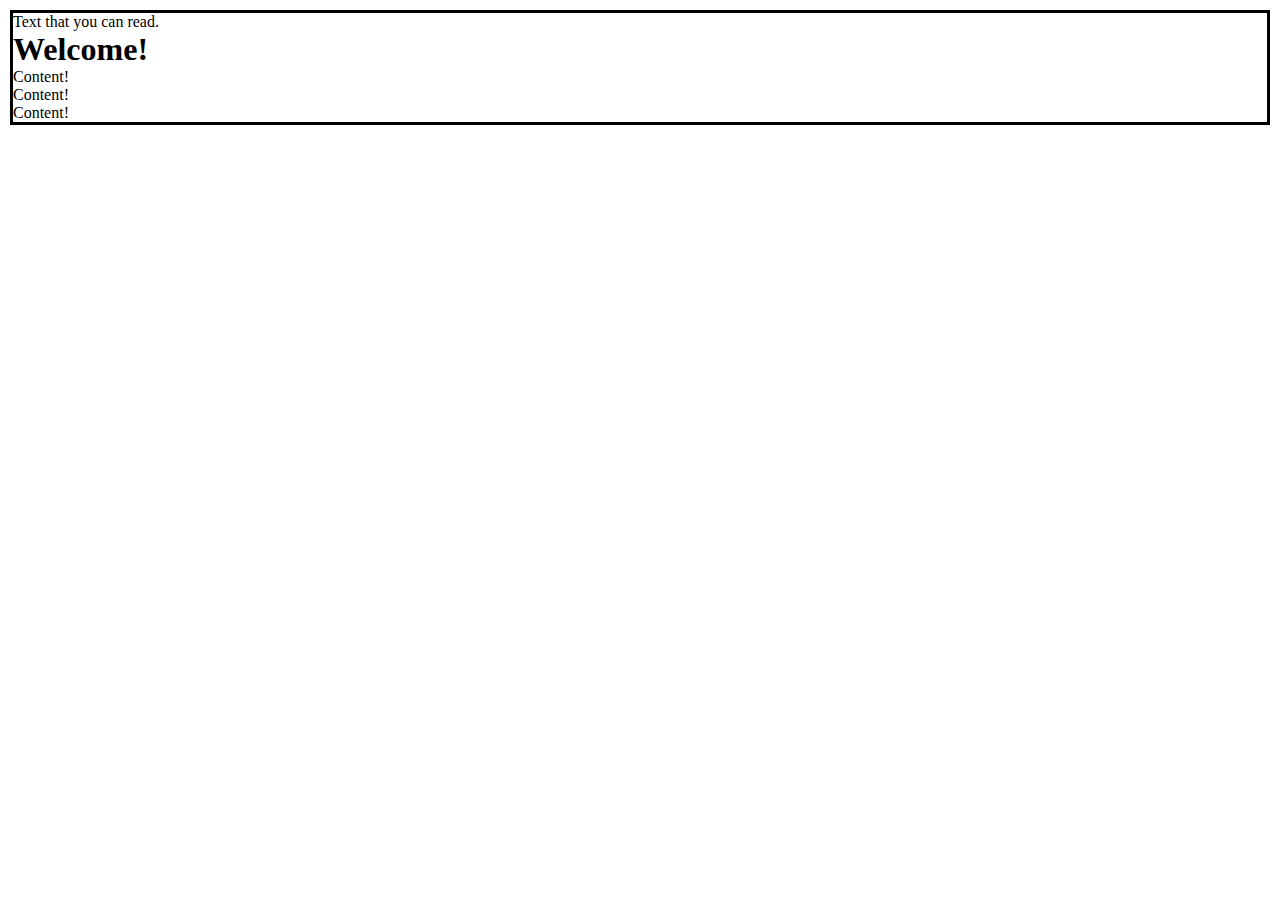
==== template.html @ cd484159 "12 June @ 13:18 PST" ====
<!DOCTYPE html>
<html>
    <!-- HTML comment
        Jim Bradley (S-James.Bradley@lwtech.edu)
        CSD 112 - S20 - 9655: HTML & CSS, Spring 2020
        Final Project
    -->
    <head>
		<meta charset = "UTF-8" />
        <link rel = "stylesheet" type = "text/css" href = "./fpResources/fpStyleSheet.css" media = "screen">
        <title>Title of the page</title>
        <script type = "text/javascript">
        </script>
    </head>
    <body>
        <div id = "bodyContainer">
            <div id = "headerContainer">
                <div id = "headerContent">
                    <div id = "corpName">
                    </div> <!-- corpName -->
                    <span id = "corpSlogan">
                        <p>Text that you can read.</p>
                    </span> <!-- corpSlogan -->
                    <h1>Welcome!</h1>
                    <p>Content!</p>
                </div> <!-- headerContent -->
                <div id = "navBar">
                    <p>Content!</p>
                </div> <!-- navBar -->
                <div id = "corpLogo">
                    <p>Content!</p>
                </div> <!-- corpLogo -->
            </div> <!-- headerContainer -->
        </div> <!-- bodyContainer -->
    </body>
</html>
---- fpResources/fpStyleSheet.css ----
* {
    margin: 0;
    padding: 0;
}

#bodyContainer {
    box-sizing: border-box;
    margin: 10px;
    width: auto;
    height: auto;
    border-style: solid;
    box-sizing: border-box;
    border-style: solid;
}
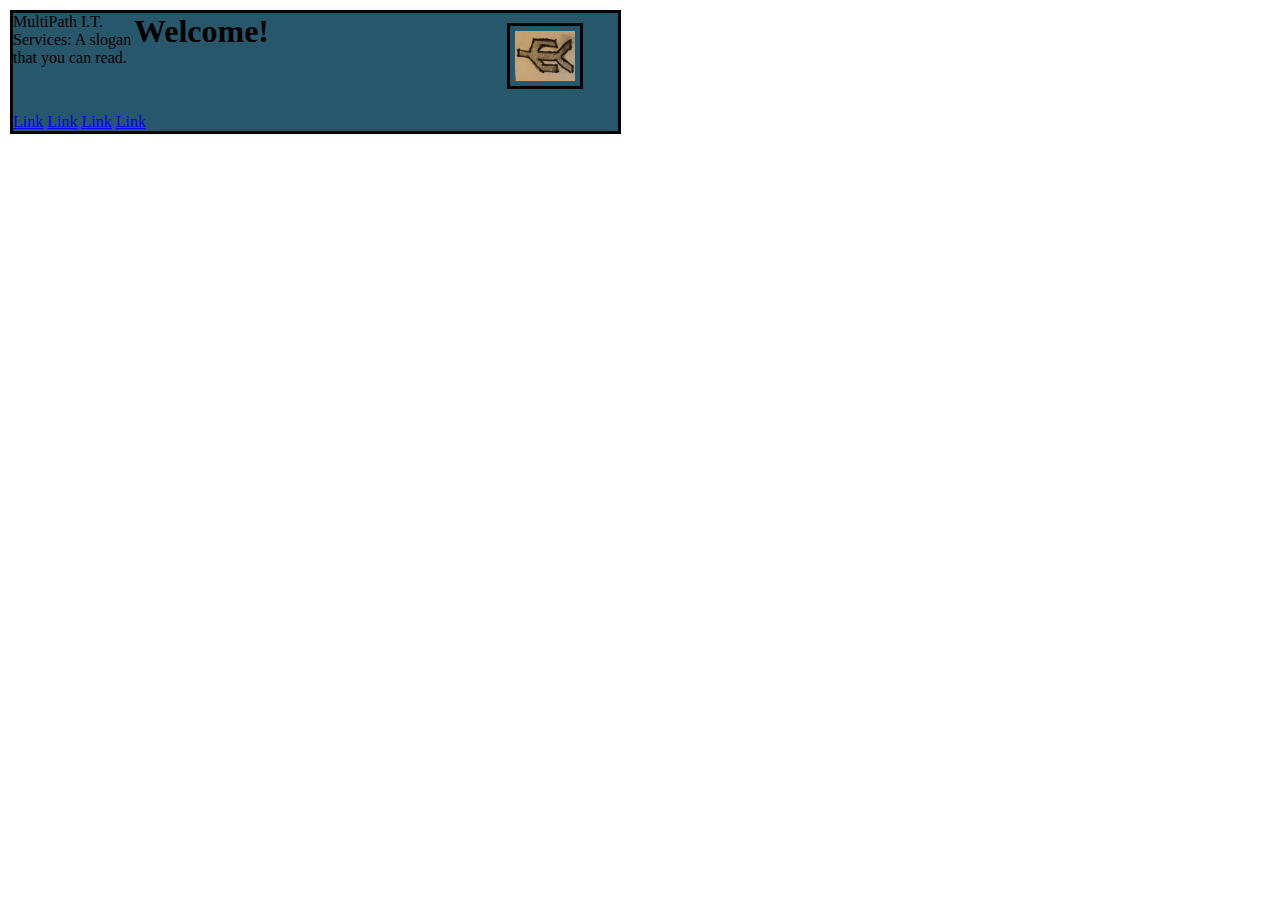
==== commit b2d48236: "13 June @ 1624 PST" ====
--- a/template.html
+++ b/template.html
@@ -7,30 +7,28 @@
     -->
     <head>
 		<meta charset = "UTF-8" />
-        <link rel = "stylesheet" type = "text/css" href = "./fpResources/fpStyleSheet.css" media = "screen">
-        <title>Title of the page</title>
+        <link rel = "stylesheet" type = "text/css" href = "./fpResources/css/fpStyleSheet.css" media = "screen">
+        <title>MultiPath I.T. Services - Welcome!</title>
         <script type = "text/javascript">
         </script>
     </head>
     <body>
-        <div id = "bodyContainer">
-            <div id = "headerContainer">
-                <div id = "headerContent">
-                    <div id = "corpName">
-                    </div> <!-- corpName -->
-                    <span id = "corpSlogan">
-                        <p>Text that you can read.</p>
-                    </span> <!-- corpSlogan -->
+        <div class = "containerBody">
+            <div class = "containerTop">
+                <div id = "topSlogan">
+                    <span>MultiPath I.T. Services: A slogan that you can read.
+                    </span>
+                </div> <!-- topSlogan -->
+                <div id = "topWelcomeText">
                     <h1>Welcome!</h1>
-                    <p>Content!</p>
-                </div> <!-- headerContent -->
-                <div id = "navBar">
-                    <p>Content!</p>
-                </div> <!-- navBar -->
-                <div id = "corpLogo">
-                    <p>Content!</p>
-                </div> <!-- corpLogo -->
-            </div> <!-- headerContainer -->
-        </div> <!-- bodyContainer -->
+                </div> <!-- topWelcomeText -->
+                <div id = "topLogo">
+                    <img alt = "Logo: MultiPath I.T." src = "./fpResources/images/logoMP.png">
+                </div><!-- topLogo -->
+                <div id = "topNavBar">
+                    <a href = "#">Link</a> <a href = "#">Link</a> <a href = "#">Link</a> <a href = "#">Link</a>
+                </div><!-- topNavBar -->
+            </div> <!-- containerTop -->
+        </div> <!-- containerBody -->
     </body>
 </html>
--- a/fpResources/css/fpStyleSheet.css
+++ b/fpResources/css/fpStyleSheet.css
@@ -0,0 +1,51 @@
+* {
+    margin: 0;
+    padding: 0;
+}
+
+.containerBody {
+    font-family: 'Open Sans';
+    background-color: #27576B;
+    display: grid;
+    position: absolute;
+    box-sizing: border-box;
+    margin: 10px;
+    width: auto;
+    height: auto;
+    border-style: solid;
+    box-sizing: border-box;
+    border-style: solid;
+}
+
+.containerTop {
+    display: grid;
+    grid-template-columns: 20% auto 20%;
+}
+
+#topSlogan {
+    grid-column-start: 1;
+    grid-column-end: 1;
+}
+
+#topWelcomeText {
+    grid-column-start: 2;
+    grid-column-end: 2;
+}
+
+#topLogo {
+    grid-column-start: 3;
+    grid-column-end: 3;
+}
+
+#topLogo img {
+    width: 50%;
+    height: 50%;
+    padding: 5px;
+    margin: 10px;
+    border-style: solid;
+}
+
+#topNavBar {
+    grid-column-start: 1;
+    grid-column-end: 3;
+}
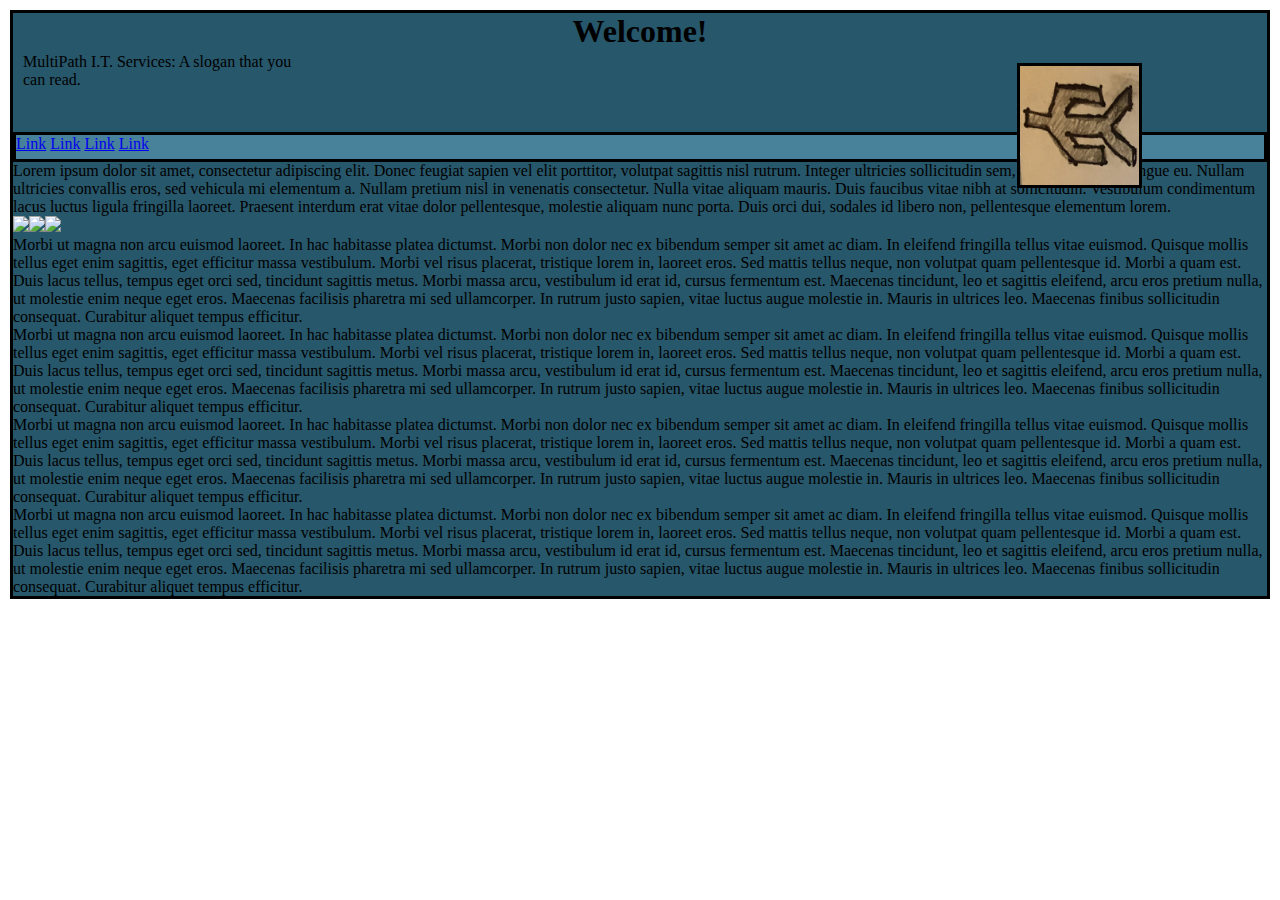
==== commit 93f34661: "Updates from 14 June 2020" ====
--- a/template.html
+++ b/template.html
@@ -15,10 +15,9 @@
     <body>
         <div class = "containerBody">
             <div class = "containerTop">
-                <div id = "topSlogan">
-                    <span>MultiPath I.T. Services: A slogan that you can read.
-                    </span>
-                </div> <!-- topSlogan -->
+                <span id = "topSlogan">
+                    <span>MultiPath I.T. Services</span>: A slogan that you can read.
+                </span> <!-- topSlogan -->
                 <div id = "topWelcomeText">
                     <h1>Welcome!</h1>
                 </div> <!-- topWelcomeText -->
@@ -29,6 +28,14 @@
                     <a href = "#">Link</a> <a href = "#">Link</a> <a href = "#">Link</a> <a href = "#">Link</a>
                 </div><!-- topNavBar -->
             </div> <!-- containerTop -->
+            <div id = "bodyText">
+                <p>Lorem ipsum dolor sit amet, consectetur adipiscing elit. Donec feugiat sapien vel elit porttitor, volutpat sagittis nisl rutrum. Integer ultricies sollicitudin sem, non sodales dui congue eu. Nullam ultricies convallis eros, sed vehicula mi elementum a. Nullam pretium nisl in venenatis consectetur. Nulla vitae aliquam mauris. Duis faucibus vitae nibh at sollicitudin. Vestibulum condimentum lacus luctus ligula fringilla laoreet. Praesent interdum erat vitae dolor pellentesque, molestie aliquam nunc porta. Duis orci dui, sodales id libero non, pellentesque elementum lorem.</p>
+                <img src = "#"><img src = "#"><img src = "#">
+                <p>Morbi ut magna non arcu euismod laoreet. In hac habitasse platea dictumst. Morbi non dolor nec ex bibendum semper sit amet ac diam. In eleifend fringilla tellus vitae euismod. Quisque mollis tellus eget enim sagittis, eget efficitur massa vestibulum. Morbi vel risus placerat, tristique lorem in, laoreet eros. Sed mattis tellus neque, non volutpat quam pellentesque id. Morbi a quam est. Duis lacus tellus, tempus eget orci sed, tincidunt sagittis metus. Morbi massa arcu, vestibulum id erat id, cursus fermentum est. Maecenas tincidunt, leo et sagittis eleifend, arcu eros pretium nulla, ut molestie enim neque eget eros. Maecenas facilisis pharetra mi sed ullamcorper. In rutrum justo sapien, vitae luctus augue molestie in. Mauris in ultrices leo. Maecenas finibus sollicitudin consequat. Curabitur aliquet tempus efficitur.</p>
+                <p>Morbi ut magna non arcu euismod laoreet. In hac habitasse platea dictumst. Morbi non dolor nec ex bibendum semper sit amet ac diam. In eleifend fringilla tellus vitae euismod. Quisque mollis tellus eget enim sagittis, eget efficitur massa vestibulum. Morbi vel risus placerat, tristique lorem in, laoreet eros. Sed mattis tellus neque, non volutpat quam pellentesque id. Morbi a quam est. Duis lacus tellus, tempus eget orci sed, tincidunt sagittis metus. Morbi massa arcu, vestibulum id erat id, cursus fermentum est. Maecenas tincidunt, leo et sagittis eleifend, arcu eros pretium nulla, ut molestie enim neque eget eros. Maecenas facilisis pharetra mi sed ullamcorper. In rutrum justo sapien, vitae luctus augue molestie in. Mauris in ultrices leo. Maecenas finibus sollicitudin consequat. Curabitur aliquet tempus efficitur.</p>
+                <p>Morbi ut magna non arcu euismod laoreet. In hac habitasse platea dictumst. Morbi non dolor nec ex bibendum semper sit amet ac diam. In eleifend fringilla tellus vitae euismod. Quisque mollis tellus eget enim sagittis, eget efficitur massa vestibulum. Morbi vel risus placerat, tristique lorem in, laoreet eros. Sed mattis tellus neque, non volutpat quam pellentesque id. Morbi a quam est. Duis lacus tellus, tempus eget orci sed, tincidunt sagittis metus. Morbi massa arcu, vestibulum id erat id, cursus fermentum est. Maecenas tincidunt, leo et sagittis eleifend, arcu eros pretium nulla, ut molestie enim neque eget eros. Maecenas facilisis pharetra mi sed ullamcorper. In rutrum justo sapien, vitae luctus augue molestie in. Mauris in ultrices leo. Maecenas finibus sollicitudin consequat. Curabitur aliquet tempus efficitur.</p>
+                <p>Morbi ut magna non arcu euismod laoreet. In hac habitasse platea dictumst. Morbi non dolor nec ex bibendum semper sit amet ac diam. In eleifend fringilla tellus vitae euismod. Quisque mollis tellus eget enim sagittis, eget efficitur massa vestibulum. Morbi vel risus placerat, tristique lorem in, laoreet eros. Sed mattis tellus neque, non volutpat quam pellentesque id. Morbi a quam est. Duis lacus tellus, tempus eget orci sed, tincidunt sagittis metus. Morbi massa arcu, vestibulum id erat id, cursus fermentum est. Maecenas tincidunt, leo et sagittis eleifend, arcu eros pretium nulla, ut molestie enim neque eget eros. Maecenas facilisis pharetra mi sed ullamcorper. In rutrum justo sapien, vitae luctus augue molestie in. Mauris in ultrices leo. Maecenas finibus sollicitudin consequat. Curabitur aliquet tempus efficitur.</p>
+            </div><!-- bodyText -->
         </div> <!-- containerBody -->
     </body>
 </html>
--- a/fpResources/css/fpStyleSheet.css
+++ b/fpResources/css/fpStyleSheet.css
@@ -4,7 +4,7 @@
 }
 
 .containerBody {
-    font-family: 'Open Sans';
+    box-sizing: border-box;
     background-color: #27576B;
     display: grid;
     position: absolute;
@@ -14,38 +14,65 @@
     height: auto;
     border-style: solid;
     box-sizing: border-box;
-    border-style: solid;
 }
 
 .containerTop {
+    box-sizing: border-box;
     display: grid;
-    grid-template-columns: 20% auto 20%;
+    grid-template-rows: 20% 60% 20%;
+}
+
+#topWelcomeText {
+    box-sizing: border-box;
+    /* border-style: solid;
+    box-sizing: border-box; */
+    grid-column: 1 / span 3;
+    grid-row: 1 / span 2;
+    text-align: center;
+}
+
+#topNavBar {
+    box-sizing: border-box;
+    /* border-style: solid;
+    box-sizing: border-box; */
+    grid-column: 1 / span 3;
+    grid-row: 3;
 }
 
 #topSlogan {
-    grid-column-start: 1;
-    grid-column-end: 1;
-}
-
-#topWelcomeText {
-    grid-column-start: 2;
-    grid-column-end: 2;
+    box-sizing: border-box;
+    /* border-style: solid;
+    box-sizing: border-box; */
+    grid-column: 1;
+    grid-row: 2;
+    margin: 10px;
+    width: 50%;
+    height: 50%;
 }
 
 #topLogo {
-    grid-column-start: 3;
-    grid-column-end: 3;
+    z-index: 1;
+    box-sizing: border-box;
+    /* border-style: solid;
+    box-sizing: border-box; */
+    margin-left: auto;
+    padding: 20px 0px 0px 0px;
+    grid-row: 2 / span 2;
+    grid-column: 3;
+    max-width: 50%;
 }
 
 #topLogo img {
-    width: 50%;
-    height: 50%;
-    padding: 5px;
-    margin: 10px;
+    box-sizing: border-box;
     border-style: solid;
+    box-sizing: border-box;
+    max-width: 50%;
+    margin-left: auto;
+    margin-right: auto;
 }
 
 #topNavBar {
-    grid-column-start: 1;
-    grid-column-end: 3;
+    box-sizing: border-box;
+    border-style: solid;
+    background-color: #48819A;
 }
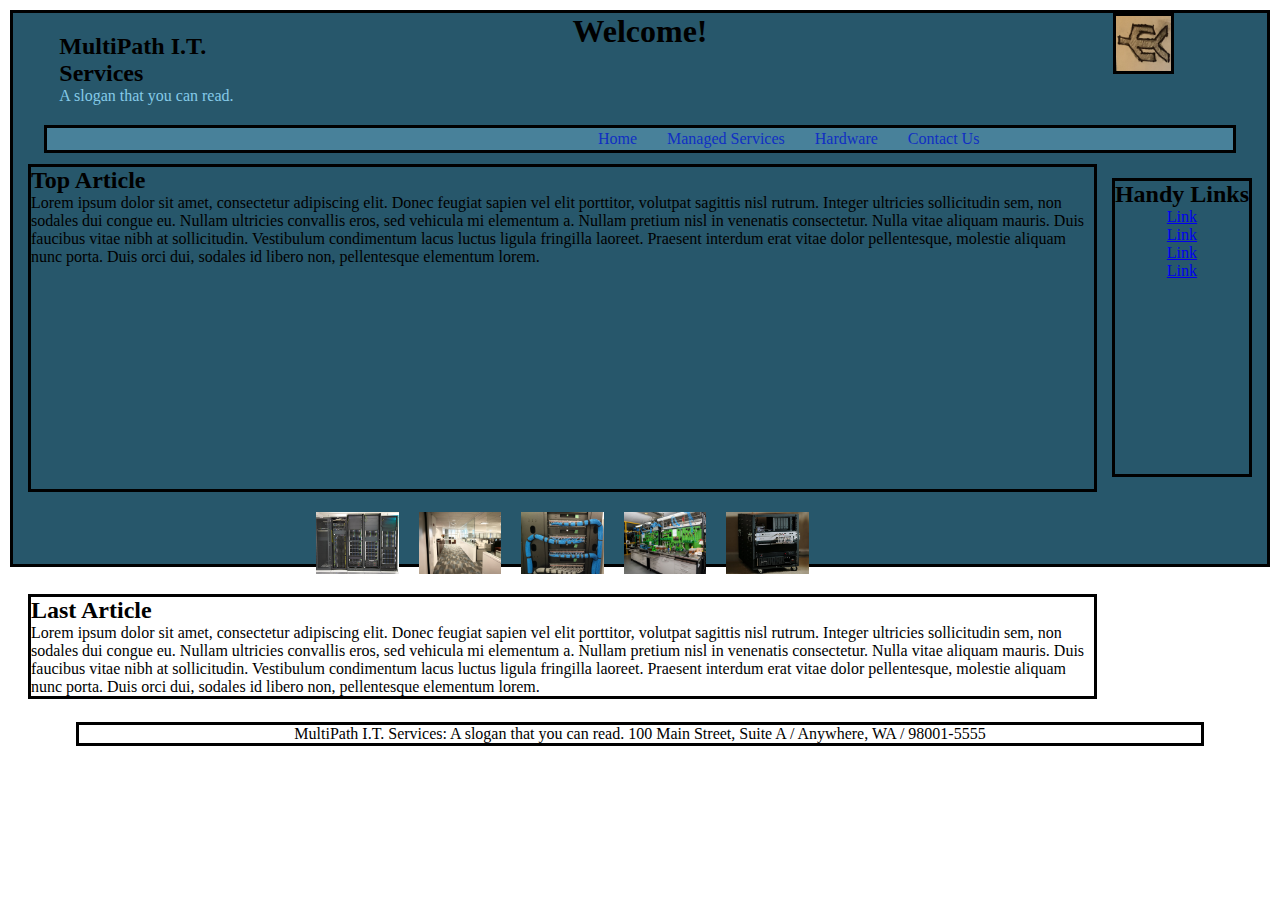
==== commit 5dddfa3c: "15 June 2020 @ 15:40 PST" ====
--- a/template.html
+++ b/template.html
@@ -16,7 +16,8 @@
         <div class = "containerBody">
             <div class = "containerTop">
                 <span id = "topSlogan">
-                    <span>MultiPath I.T. Services</span>: A slogan that you can read.
+                    <h2>MultiPath I.T. Services</h2>
+                    <span>A slogan that you can read.</span>
                 </span> <!-- topSlogan -->
                 <div id = "topWelcomeText">
                     <h1>Welcome!</h1>
@@ -25,17 +26,36 @@
                     <img alt = "Logo: MultiPath I.T." src = "./fpResources/images/logoMP.png">
                 </div><!-- topLogo -->
                 <div id = "topNavBar">
-                    <a href = "#">Link</a> <a href = "#">Link</a> <a href = "#">Link</a> <a href = "#">Link</a>
+                    <a href = "/index.html">Home</a> <a href = "./fpResources/infoManagedServices.html">Managed Services</a> <a href = "./fpResources/infoHardware.html">Hardware</a> <a href = "./fpResources/infoContactUs.html">Contact Us</a>
                 </div><!-- topNavBar -->
             </div> <!-- containerTop -->
-            <div id = "bodyText">
-                <p>Lorem ipsum dolor sit amet, consectetur adipiscing elit. Donec feugiat sapien vel elit porttitor, volutpat sagittis nisl rutrum. Integer ultricies sollicitudin sem, non sodales dui congue eu. Nullam ultricies convallis eros, sed vehicula mi elementum a. Nullam pretium nisl in venenatis consectetur. Nulla vitae aliquam mauris. Duis faucibus vitae nibh at sollicitudin. Vestibulum condimentum lacus luctus ligula fringilla laoreet. Praesent interdum erat vitae dolor pellentesque, molestie aliquam nunc porta. Duis orci dui, sodales id libero non, pellentesque elementum lorem.</p>
-                <img src = "#"><img src = "#"><img src = "#">
-                <p>Morbi ut magna non arcu euismod laoreet. In hac habitasse platea dictumst. Morbi non dolor nec ex bibendum semper sit amet ac diam. In eleifend fringilla tellus vitae euismod. Quisque mollis tellus eget enim sagittis, eget efficitur massa vestibulum. Morbi vel risus placerat, tristique lorem in, laoreet eros. Sed mattis tellus neque, non volutpat quam pellentesque id. Morbi a quam est. Duis lacus tellus, tempus eget orci sed, tincidunt sagittis metus. Morbi massa arcu, vestibulum id erat id, cursus fermentum est. Maecenas tincidunt, leo et sagittis eleifend, arcu eros pretium nulla, ut molestie enim neque eget eros. Maecenas facilisis pharetra mi sed ullamcorper. In rutrum justo sapien, vitae luctus augue molestie in. Mauris in ultrices leo. Maecenas finibus sollicitudin consequat. Curabitur aliquet tempus efficitur.</p>
-                <p>Morbi ut magna non arcu euismod laoreet. In hac habitasse platea dictumst. Morbi non dolor nec ex bibendum semper sit amet ac diam. In eleifend fringilla tellus vitae euismod. Quisque mollis tellus eget enim sagittis, eget efficitur massa vestibulum. Morbi vel risus placerat, tristique lorem in, laoreet eros. Sed mattis tellus neque, non volutpat quam pellentesque id. Morbi a quam est. Duis lacus tellus, tempus eget orci sed, tincidunt sagittis metus. Morbi massa arcu, vestibulum id erat id, cursus fermentum est. Maecenas tincidunt, leo et sagittis eleifend, arcu eros pretium nulla, ut molestie enim neque eget eros. Maecenas facilisis pharetra mi sed ullamcorper. In rutrum justo sapien, vitae luctus augue molestie in. Mauris in ultrices leo. Maecenas finibus sollicitudin consequat. Curabitur aliquet tempus efficitur.</p>
-                <p>Morbi ut magna non arcu euismod laoreet. In hac habitasse platea dictumst. Morbi non dolor nec ex bibendum semper sit amet ac diam. In eleifend fringilla tellus vitae euismod. Quisque mollis tellus eget enim sagittis, eget efficitur massa vestibulum. Morbi vel risus placerat, tristique lorem in, laoreet eros. Sed mattis tellus neque, non volutpat quam pellentesque id. Morbi a quam est. Duis lacus tellus, tempus eget orci sed, tincidunt sagittis metus. Morbi massa arcu, vestibulum id erat id, cursus fermentum est. Maecenas tincidunt, leo et sagittis eleifend, arcu eros pretium nulla, ut molestie enim neque eget eros. Maecenas facilisis pharetra mi sed ullamcorper. In rutrum justo sapien, vitae luctus augue molestie in. Mauris in ultrices leo. Maecenas finibus sollicitudin consequat. Curabitur aliquet tempus efficitur.</p>
-                <p>Morbi ut magna non arcu euismod laoreet. In hac habitasse platea dictumst. Morbi non dolor nec ex bibendum semper sit amet ac diam. In eleifend fringilla tellus vitae euismod. Quisque mollis tellus eget enim sagittis, eget efficitur massa vestibulum. Morbi vel risus placerat, tristique lorem in, laoreet eros. Sed mattis tellus neque, non volutpat quam pellentesque id. Morbi a quam est. Duis lacus tellus, tempus eget orci sed, tincidunt sagittis metus. Morbi massa arcu, vestibulum id erat id, cursus fermentum est. Maecenas tincidunt, leo et sagittis eleifend, arcu eros pretium nulla, ut molestie enim neque eget eros. Maecenas facilisis pharetra mi sed ullamcorper. In rutrum justo sapien, vitae luctus augue molestie in. Mauris in ultrices leo. Maecenas finibus sollicitudin consequat. Curabitur aliquet tempus efficitur.</p>
-            </div><!-- bodyText -->
+            <div id = "containerBottom">
+                <div id = "articleTop" class = "articleContainers">
+                    <h2>Top Article</h2>
+                    <p>Lorem ipsum dolor sit amet, consectetur adipiscing elit. Donec feugiat sapien vel elit porttitor, volutpat sagittis nisl rutrum. Integer ultricies sollicitudin sem, non sodales dui congue eu. Nullam ultricies convallis eros, sed vehicula mi elementum a. Nullam pretium nisl in venenatis consectetur. Nulla vitae aliquam mauris. Duis faucibus vitae nibh at sollicitudin. Vestibulum condimentum lacus luctus ligula fringilla laoreet. Praesent interdum erat vitae dolor pellentesque, molestie aliquam nunc porta. Duis orci dui, sodales id libero non, pellentesque elementum lorem.</p>
+                </div><!-- articleTop -->
+                <div id = "breakImages">
+                    <img src = "./fpResources/images/serverRack.png">
+                    <img src = "./fpResources/images/corporateOffice.png">
+                    <img src = "./fpResources/images/networkRack.png">
+                    <img src = "./fpResources/images/repairBench.png">
+                    <img src = "./fpResources/images/homeRack.png">
+                </div><!-- breakImages -->
+                <div id = "articleLast" class = "articleContainers">
+                    <h2>Last Article</h2>
+                    <p>Lorem ipsum dolor sit amet, consectetur adipiscing elit. Donec feugiat sapien vel elit porttitor, volutpat sagittis nisl rutrum. Integer ultricies sollicitudin sem, non sodales dui congue eu. Nullam ultricies convallis eros, sed vehicula mi elementum a. Nullam pretium nisl in venenatis consectetur. Nulla vitae aliquam mauris. Duis faucibus vitae nibh at sollicitudin. Vestibulum condimentum lacus luctus ligula fringilla laoreet. Praesent interdum erat vitae dolor pellentesque, molestie aliquam nunc porta. Duis orci dui, sodales id libero non, pellentesque elementum lorem.</p>
+                </div><!-- articleLast -->
+                <div id = "sideBar">
+                    <h2>Handy Links</h2>
+                    <a href = "#">Link</a>
+                    <a href = "#">Link</a>
+                    <a href = "#">Link</a>
+                    <a href = "#">Link</a>
+                </div><!-- sideBar -->
+                <div id = "bodyFooter">
+                    <p>MultiPath I.T. Services: A slogan that you can read.  100 Main Street, Suite A / Anywhere, WA / 98001-5555</p>
+                </div><!-- bodyFooter -->
+            </div><!-- containerBottom -->
         </div> <!-- containerBody -->
     </body>
 </html>
--- a/fpResources/css/fpStyleSheet.css
+++ b/fpResources/css/fpStyleSheet.css
@@ -4,62 +4,97 @@
 }
 
 .containerBody {
+    border-style: solid;
     box-sizing: border-box;
     background-color: #27576B;
     display: grid;
     position: absolute;
-    box-sizing: border-box;
     margin: 10px;
     width: auto;
     height: auto;
-    border-style: solid;
-    box-sizing: border-box;
 }
 
 .containerTop {
+    grid-column: 1;
+    grid-row: 1;
     box-sizing: border-box;
     display: grid;
-    grid-template-rows: 20% 60% 20%;
+    width: 95%;
+    margin-left: auto;
+    margin-right: auto;
+}
+
+.containerBottom {
+    grid-column: 1;
+    grid-row: 2;
+    box-sizing: border-box;
+    display: grid;
+    grid-template-rows: auto 65% auto;
 }
 
 #topWelcomeText {
+    /* border-style: solid; */
     box-sizing: border-box;
-    /* border-style: solid;
-    box-sizing: border-box; */
     grid-column: 1 / span 3;
     grid-row: 1 / span 2;
     text-align: center;
 }
 
 #topNavBar {
-    box-sizing: border-box;
     /* border-style: solid;
     box-sizing: border-box; */
+    box-sizing: border-box;
     grid-column: 1 / span 3;
     grid-row: 3;
+    display: flex;
+    flex-direction: row;
+    flex-wrap: nowrap;
+    justify-content: flex-end;
+    align-items: center;
+    padding-right: 20%;
+}
+
+#topNavBar a {
+    margin: 0px 10px;
+    text-decoration: none;
+    color: #102FC3;
+    padding: 2px 5px;
+}
+#topNavBar {
+    box-sizing: border-box;
+    border-style: solid;
+    background-color: #48819A;
 }
 
 #topSlogan {
-    box-sizing: border-box;
     /* border-style: solid;
     box-sizing: border-box; */
+    box-sizing: border-box;
     grid-column: 1;
     grid-row: 2;
     margin: 10px;
     width: 50%;
     height: 50%;
+    padding: 10px 5px;
+}
+
+#topSlogan span {
+    color: #85CAE8;
+}
+
+#topSlogan p {
+    font-weight: bold;
 }
 
 #topLogo {
+    /* border-style: solid;
+    box-sizing: border-box; */
     z-index: 1;
     box-sizing: border-box;
-    /* border-style: solid;
-    box-sizing: border-box; */
-    margin-left: auto;
-    padding: 20px 0px 0px 0px;
     grid-row: 2 / span 2;
     grid-column: 3;
     max-width: 50%;
+    margin-left: 75%;
 }
 
 #topLogo img {
@@ -71,8 +106,66 @@
     margin-right: auto;
 }
 
-#topNavBar {
+#containerBottom {
+    box-sizing: border-box;
+    display: grid;
+    grid-template-rows: 85% auto;
+}
+
+#articleTop {
+    margin-top: 1%;
+    grid-row: 1;
+    grid-column: 1;
+}
+
+#articleLast {
+    grid-row: 3;
+    grid-column: 1;
+}
+
+.articleContainers {
+    margin: 10px 15px;
     box-sizing: border-box;
     border-style: solid;
-    background-color: #48819A;
 }
+
+#breakImages {
+    margin: 0% 25%;
+    box-sizing: border-box;
+    /* border-style: solid; */
+    grid-row: 2;
+    grid-column: 1;
+    display: flex;
+    flex-direction: row;
+    flex-wrap: nowrap;
+    justify-content: center;
+    align-items: center;
+    max-width: 65%;
+}
+
+#breakImages img {
+    max-width: 15%;
+    padding: 10px;
+}
+
+#sideBar {
+    box-sizing: border-box;
+    border-style: solid;
+    grid-column: 2;
+    grid-row: 1;
+    display: flex;
+    flex-direction: column;
+    flex-wrap: nowrap;
+    justify-content: flex-start;
+    align-items: center;
+    margin: 25px 15px 25px 0px;
+}
+
+#bodyFooter {
+    box-sizing: border-box;
+    border-style: solid;
+    grid-row: 4;
+    grid-column: 1 / span 4;
+    margin: 1% 5%;
+    text-align: center;
+}
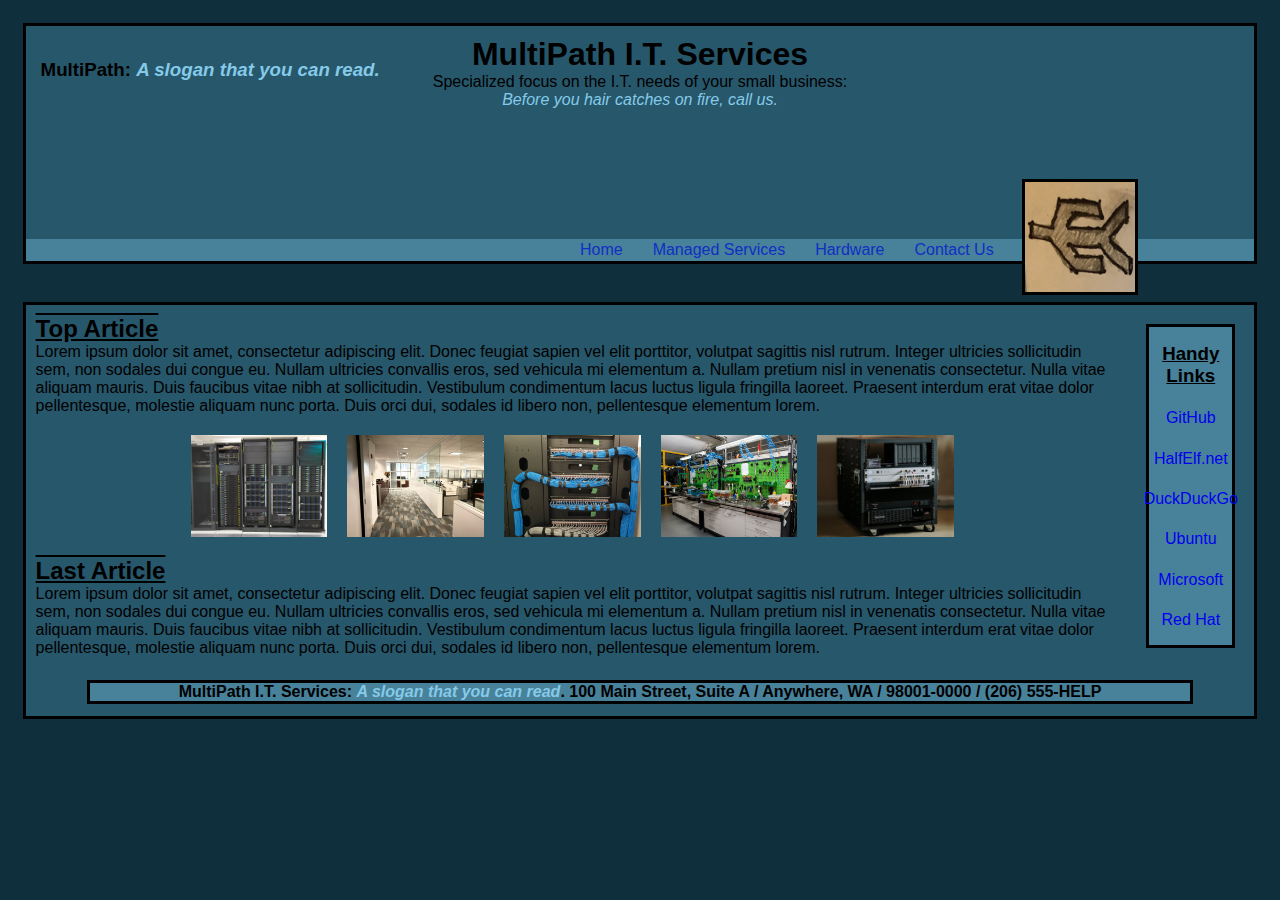
==== commit 79eb0b4f: "Template Completed" ====
--- a/template.html
+++ b/template.html
@@ -16,11 +16,12 @@
         <div class = "containerBody">
             <div class = "containerTop">
                 <span id = "topSlogan">
-                    <h2>MultiPath I.T. Services</h2>
-                    <span>A slogan that you can read.</span>
+                    <h3>MultiPath: <span class = "readMe">A slogan that you can read.</span></h3>
                 </span> <!-- topSlogan -->
                 <div id = "topWelcomeText">
-                    <h1>Welcome!</h1>
+                    <h1>MultiPath I.T. Services</h1>
+                    <p>Specialized focus on the I.T. needs of your small business:<br>
+                        <span class = "readMe">Before you hair catches on fire, call us.</span></p>
                 </div> <!-- topWelcomeText -->
                 <div id = "topLogo">
                     <img alt = "Logo: MultiPath I.T." src = "./fpResources/images/logoMP.png">
@@ -46,14 +47,16 @@
                     <p>Lorem ipsum dolor sit amet, consectetur adipiscing elit. Donec feugiat sapien vel elit porttitor, volutpat sagittis nisl rutrum. Integer ultricies sollicitudin sem, non sodales dui congue eu. Nullam ultricies convallis eros, sed vehicula mi elementum a. Nullam pretium nisl in venenatis consectetur. Nulla vitae aliquam mauris. Duis faucibus vitae nibh at sollicitudin. Vestibulum condimentum lacus luctus ligula fringilla laoreet. Praesent interdum erat vitae dolor pellentesque, molestie aliquam nunc porta. Duis orci dui, sodales id libero non, pellentesque elementum lorem.</p>
                 </div><!-- articleLast -->
                 <div id = "sideBar">
-                    <h2>Handy Links</h2>
-                    <a href = "#">Link</a>
-                    <a href = "#">Link</a>
-                    <a href = "#">Link</a>
-                    <a href = "#">Link</a>
+                    <h3>Handy Links</h3>
+                    <a href = "https://www.github.com/">GitHub</a>
+                    <a href = "http://www.halfelf.net/">HalfElf.net</a>
+                    <a href = "https://www.duckduckgo.com/">DuckDuckGo</a>
+                    <a href = "https://ubuntu.com/support">Ubuntu</a>
+                    <a href = "https://support.microsoft.com/">Microsoft</a>
+                    <a href = "https://www.redhat.com/en/services/support">Red Hat</a>
                 </div><!-- sideBar -->
                 <div id = "bodyFooter">
-                    <p>MultiPath I.T. Services: A slogan that you can read.  100 Main Street, Suite A / Anywhere, WA / 98001-5555</p>
+                    <p>MultiPath I.T. Services: <span class = "readMe">A slogan that you can read</span>.  100 Main Street, Suite A / Anywhere, WA / 98001-0000 / (206) 555-HELP</p>
                 </div><!-- bodyFooter -->
             </div><!-- containerBottom -->
         </div> <!-- containerBody -->
--- a/fpResources/css/fpStyleSheet.css
+++ b/fpResources/css/fpStyleSheet.css
@@ -3,46 +3,67 @@
     padding: 0;
 }
 
+@import url('https://fonts.googleapis.com/css2?family=Open+Sans');
+/* @import url('https://fonts.googleapis.com/css2?family=Open+Sans&display=swap'); */
+
+body {
+    font-family: 'Open Sans', sans-serif;
+    background-color: #102F3C;
+}
+
 .containerBody {
-    border-style: solid;
     box-sizing: border-box;
-    background-color: #27576B;
     display: grid;
-    position: absolute;
     margin: 10px;
     width: auto;
     height: auto;
 }
 
 .containerTop {
+    background-color: #27576B;
+    width: 98%;
     grid-column: 1;
     grid-row: 1;
+    border-style: solid;
     box-sizing: border-box;
     display: grid;
-    width: 95%;
+    margin-left: auto;
+    margin-right: auto;
+    margin-top: 1%;
+    margin-bottom: 3%;
+}
+
+#topWelcomeText {
+    box-sizing: border-box;
+    grid-column: 1 / span 3;
+    grid-row: 1;
+    margin-left: auto;
+    margin-right: auto;
+    margin: 10px auto 10px auto;
+    width: 100%;
+    text-align: center;
+}
+
+#topLogo {
+    box-sizing: border-box;
+    grid-row: 2;
+    grid-column: 3;
+    z-index: 1;
+    max-width: 50%;
+    position: relative;
+    top: 50%;
+    left: 50%;
+}
+
+#topLogo img {
+    border-style: solid;
+    box-sizing: border-box;
+    max-width: 50%;
     margin-left: auto;
     margin-right: auto;
 }
 
-.containerBottom {
-    grid-column: 1;
-    grid-row: 2;
-    box-sizing: border-box;
-    display: grid;
-    grid-template-rows: auto 65% auto;
-}
-
-#topWelcomeText {
-    /* border-style: solid; */
-    box-sizing: border-box;
-    grid-column: 1 / span 3;
-    grid-row: 1 / span 2;
-    text-align: center;
-}
-
 #topNavBar {
-    /* border-style: solid;
-    box-sizing: border-box; */
     box-sizing: border-box;
     grid-column: 1 / span 3;
     grid-row: 3;
@@ -52,87 +73,94 @@
     justify-content: flex-end;
     align-items: center;
     padding-right: 20%;
+    background-color: #48819A;
+}
+
+a {
+    text-decoration: none;
 }
 
 #topNavBar a {
     margin: 0px 10px;
-    text-decoration: none;
     color: #102FC3;
     padding: 2px 5px;
 }
-#topNavBar {
-    box-sizing: border-box;
-    border-style: solid;
-    background-color: #48819A;
-}
 
 #topSlogan {
-    /* border-style: solid;
-    box-sizing: border-box; */
     box-sizing: border-box;
     grid-column: 1;
     grid-row: 2;
     margin: 10px;
-    width: 50%;
+    width: 85%;
     height: 50%;
     padding: 10px 5px;
+    position: relative;
+    bottom: 5em;
 }
 
-#topSlogan span {
+.readMe {
+    font-style: italic;
     color: #85CAE8;
 }
 
-#topSlogan p {
-    font-weight: bold;
+#containerBottom {
+    width: 98%;
+    margin-left: auto;
+    margin-right: auto;
+    margin-bottom: 1%;
+    background-color: #27576B;
+    border-style: solid;
+    grid-column: 1;
+    grid-row: 2;
+    box-sizing: border-box;
+    display: grid;
+    grid-template-rows: auto auto;
 }
 
-#topLogo {
-    /* border-style: solid;
-    box-sizing: border-box; */
-    z-index: 1;
+#sideBar {
+    background-color: #48819A;
     box-sizing: border-box;
-    grid-row: 2 / span 2;
+    border-style: solid;
     grid-column: 3;
-    max-width: 50%;
-    margin-left: 75%;
+    grid-row: 1 / span 3;
+    display: flex;
+    flex-direction: column;
+    justify-content: flex-start;
+    align-items: center;
+    margin: 15%;
+    padding: 5px;
+    justify-content: space-around;
 }
 
-#topLogo img {
-    box-sizing: border-box;
-    border-style: solid;
-    box-sizing: border-box;
-    max-width: 50%;
-    margin-left: auto;
-    margin-right: auto;
+#sideBar h3 {
+    text-decoration: underline;
+    text-align: center;
 }
 
-#containerBottom {
+.articleContainers {
+    margin: 5px;
+    padding: 5px;
     box-sizing: border-box;
-    display: grid;
-    grid-template-rows: 85% auto;
+    /* border-style: solid; */
+}
+
+.articleContainers h2 {
+    text-decoration: overline underline;
 }
 
 #articleTop {
-    margin-top: 1%;
+    grid-column: 1 / span 2;
     grid-row: 1;
-    grid-column: 1;
 }
 
 #articleLast {
+    grid-column: 1 / span 2;
     grid-row: 3;
-    grid-column: 1;
-}
-
-.articleContainers {
-    margin: 10px 15px;
-    box-sizing: border-box;
-    border-style: solid;
 }
 
 #breakImages {
     margin: 0% 25%;
     box-sizing: border-box;
-    /* border-style: solid; */
     grid-row: 2;
     grid-column: 1;
     display: flex;
@@ -140,28 +168,16 @@
     flex-wrap: nowrap;
     justify-content: center;
     align-items: center;
-    max-width: 65%;
 }
 
 #breakImages img {
-    max-width: 15%;
+    max-width: 25%;
     padding: 10px;
 }
 
-#sideBar {
-    box-sizing: border-box;
-    border-style: solid;
-    grid-column: 2;
-    grid-row: 1;
-    display: flex;
-    flex-direction: column;
-    flex-wrap: nowrap;
-    justify-content: flex-start;
-    align-items: center;
-    margin: 25px 15px 25px 0px;
-}
-
 #bodyFooter {
+    background-color: #48819A;
+    font-weight: bold;
     box-sizing: border-box;
     border-style: solid;
     grid-row: 4;
